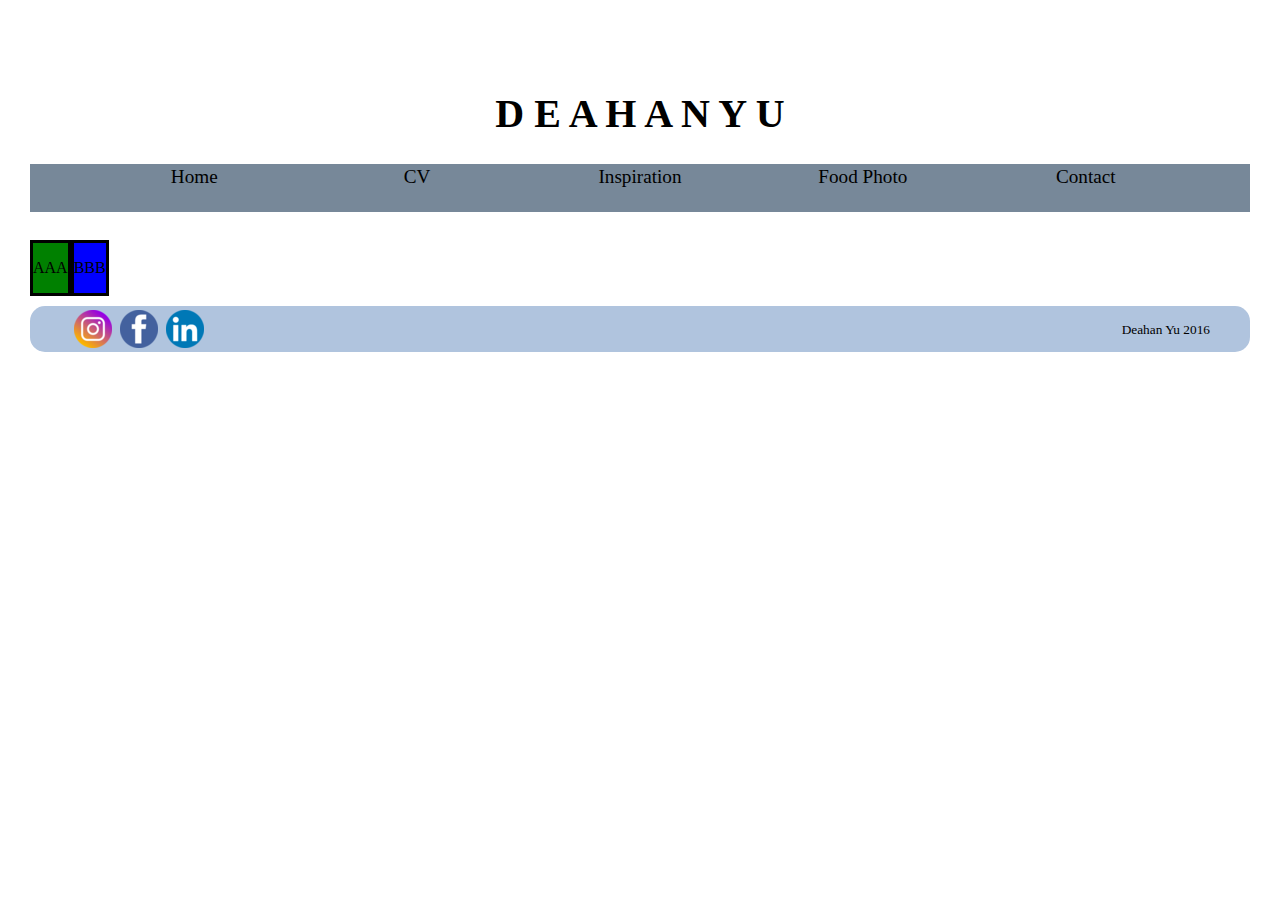
==== index.html @ fbf03cbe "initial setup" ====
<!DOCTYPE html>
<html lang="en">
<head>
	<meta charset="UTF-8">
	<title>Deahan Yu</title>
	<link rel="stylesheet" type="text/css" href="assets/stylesheets/stylesheets.css"/>

</head>
<body>
	<div>

	<header>
		<div class="headerBox">
		<h1>D E A H A N Y U</h1>
			<ul class="headerNav">
				<li><a href="index.html">Home</a></li>
				<li><a href="cv.html">CV</a></li>
				<li><a href="inspiration.html">Inspiration</a></li>
				<li><a href="foodphoto.html">Food Photo</a></li>
				<li><a href="contact.html">Contact</a></li>
			</ul>
		</div>
	</header>
	<section id="indexA">
		<div class="">
		<p>AAA</p>	
		</div>
	</section>

	<section id="indexB">
		<p>BBB</p>
		<div>

		</div>
	</section>
	<footer>
		<div class="footerBox">
	        <ul class="footerNav">
	          <li><a href="https://www.instagram.com/yudh90"><img src="assets/images/footer/instagram.png" alt="instagram"></a></li>
	          <li><a href="https://www.facebook.com/dae.yu"><img src="assets/images/footer/facebook.png" alt="facebook"></a></li>
	          <li><a href="https://www.linkedin.com/in/deahan-yu-893497a2"><img src="assets/images/footer/linkedin.png" alt="linkedin"></a></li>
	        </ul>
	        <small>Deahan Yu 2016</small>
      	</div>
	</footer>
	</div>
</body>
</html>
---- assets/stylesheets/stylesheets.css ----
/*
phone ~ 770 ~  Tablet  ~ 990 ~ computer
*/

/* =====================
For all pages
====================== */

body{
	margin:30px;
	font-family: serif,Courier,Helvetica;

}
/* -----------
header 
----------- */
.headerBox{
	background-image : url('../images/header/sky.jpg');
	/*background: #B0C4DE;*/	/*background-image : url('../images/header/sky.jpg');*/
	border-radius: 15px;
	height:200px;
	margin-bottom: 10px;
	
}

h1{
	text-align: center;
	padding-top: 60px;  /*FIX THIS CALCULATE NUMBERS*/  
	font-size: 2.5em;
}

.headerNav{
	list-style-type: none;
	height: 22%;
    margin: 0;
    padding: 2px;
    overflow: hidden;
    background: #778899;
    text-align: center;
}

.headerNav li {
	display: inline-block;
    width: 18%;
    height:100%;
    text-align: center;
}
.headerNav li a {
    color: black;
    text-decoration: none;
    display: inline-block;
    width: 100%;
    height:100%;
    font-size: 1.2em;
    /*vertical-align: middle;*/

}

.headerNav li a:hover{
	box-sizing: border-box;
    background-color: #D3D3D3;

}
/*
li a:active {
	background-color: #B6B6B6;
}*/

/* -----------
footer
----------- */
.footerBox{
	background: #B0C4DE;
	border-radius: 15px;
	margin-top: 10px;
	height: 46px;
}

.footerNav{
	display:inline-block;
	list-style-type: none;
	float:left;
	margin: 0 auto ;
	padding:4px 0px 0px 40px;
   text-align: right;
}
.footerBox li {
	display: inline-block;
	padding-left: 4px;
}
small{
	float:right;
	padding:15.5px 40px;
}
/* =====================
Index page
====================== */
/* -----------
section or contents
----------- */
section{
	    display:table-cell;
    	margin:0 auto;
}
#indexA{
	background-color: green;
	border: 3px solid black;

}
#indexB{
	background-color: blue;
	border: 3px solid black;
}
/* =====================
About page
====================== */
/*-----------
section or contents
----------- */
section{
	    display:table-cell;
    	margin:0 auto;
}
#aboutA{
	background-color: green;
	border: 3px solid black;

}
#aboutB{
	background-color: blue;
	border: 3px solid black;
}
/* =====================
Research page
====================== */
/* =====================
Photo page
====================== */
#photoA{

}
#photoB{

}
#imgBox {

}
#img{
	display:inline-block;
	overflow: hidden;
    object-fit: cover;
    width:100px;
    height:100px;
    float:left;
    padding:5px;
}
div.img:hover {
    border: 1px solid #777;
}

div.img img {
    width: 100%;
    height: auto;
}
/* =====================
Contact page
====================== */
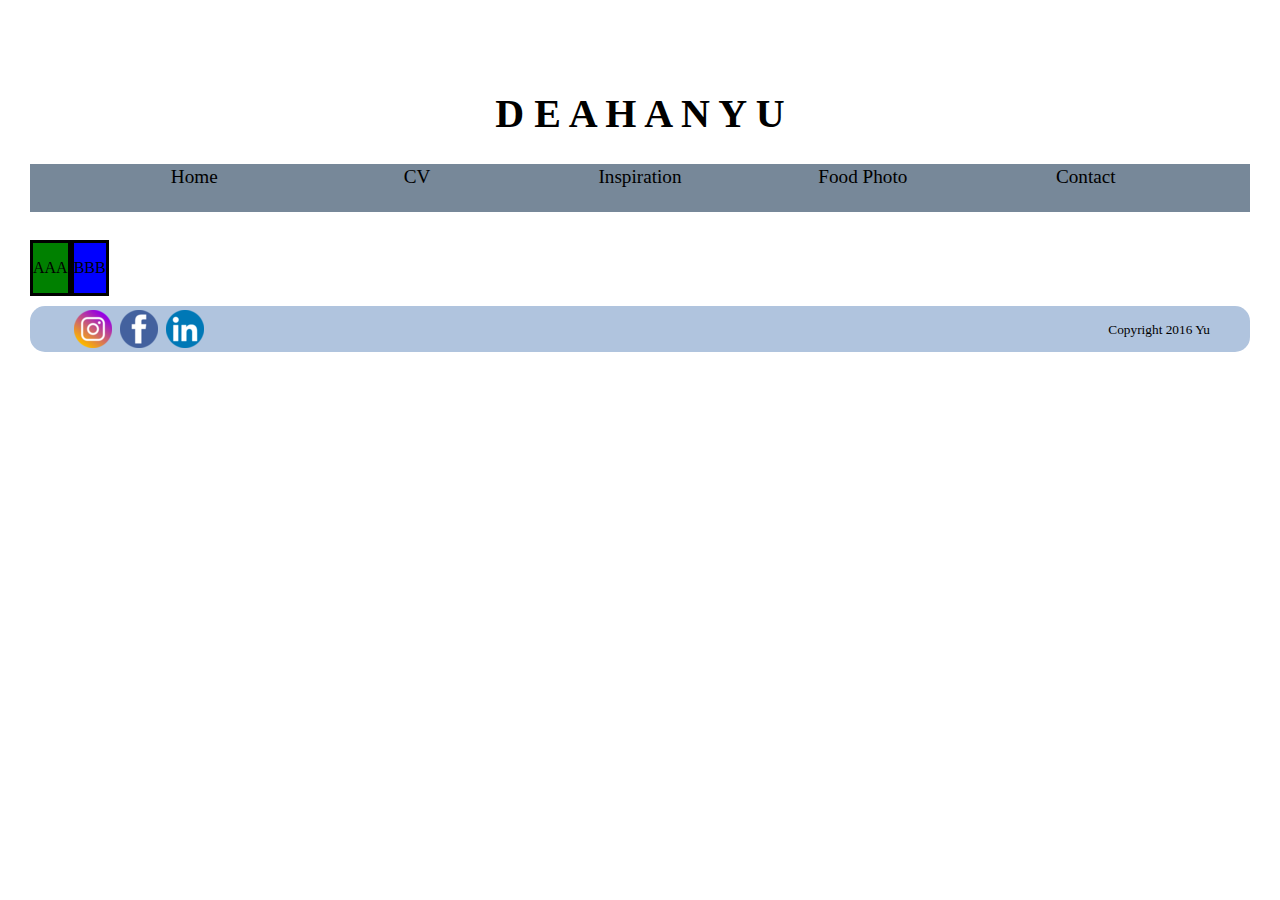
==== commit 4e5d88d3: ""Media Queries"" ====
--- a/index.html
+++ b/index.html
@@ -4,10 +4,11 @@
 	<meta charset="UTF-8">
 	<title>Deahan Yu</title>
 	<link rel="stylesheet" type="text/css" href="assets/stylesheets/stylesheets.css"/>
+	<meta name="viewport" content="width=device-width" initial-scale="1">
 
 </head>
 <body>
-	<div>
+	<div class="bodyBox">
 
 	<header>
 		<div class="headerBox">
@@ -40,7 +41,7 @@
 	          <li><a href="https://www.facebook.com/dae.yu"><img src="assets/images/footer/facebook.png" alt="facebook"></a></li>
 	          <li><a href="https://www.linkedin.com/in/deahan-yu-893497a2"><img src="assets/images/footer/linkedin.png" alt="linkedin"></a></li>
 	        </ul>
-	        <small>Deahan Yu 2016</small>
+	        <small>Copyright 2016 Yu</small>
       	</div>
 	</footer>
 	</div>
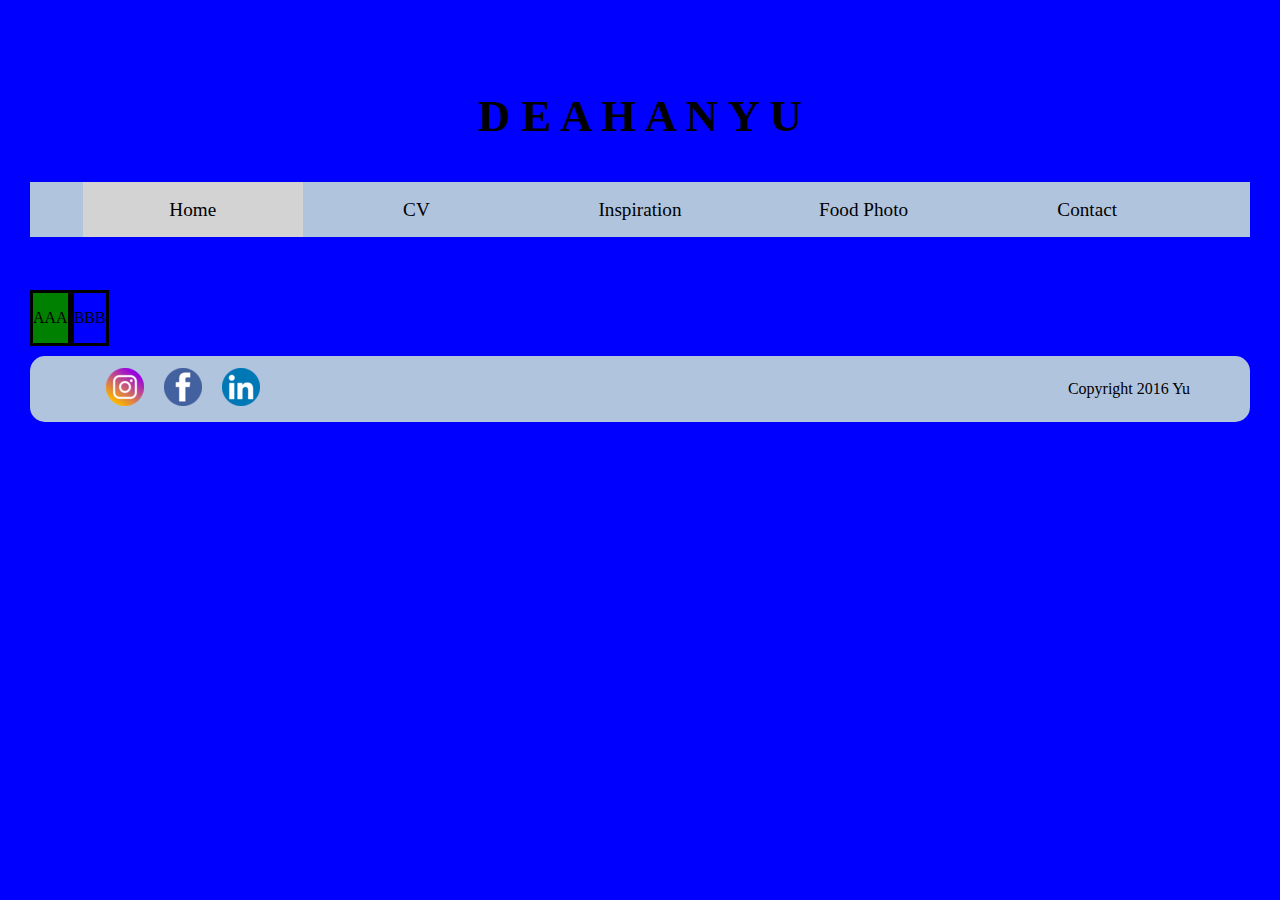
==== commit 12e1f443: "Worked more on Media Queries and Dropdown menubar" ====
--- a/index.html
+++ b/index.html
@@ -8,27 +8,31 @@
 
 </head>
 <body>
-	<div class="bodyBox">
+	<div id="indexBody"> <!-- ******************* -->
 
 	<header>
 		<div class="headerBox">
 		<h1>D E A H A N Y U</h1>
+			<div class="dropdownBox">
+			<button class="dropdown">Menu</button>
 			<ul class="headerNav">
-				<li><a href="index.html">Home</a></li>
-				<li><a href="cv.html">CV</a></li>
-				<li><a href="inspiration.html">Inspiration</a></li>
-				<li><a href="foodphoto.html">Food Photo</a></li>
-				<li><a href="contact.html">Contact</a></li>
+				<li id="index"><a href="index.html">Home</a></li>
+				<li id="cv"><a href="cv.html">CV</a></li>
+				<li id="inspiration"><a href="inspiration.html">Inspiration</a></li>
+				<li id="foodPhoto"><a href="foodphoto.html">Food Photo</a></li>
+				<li id="contact"><a href="contact.html">Contact</a></li>
 			</ul>
+			</div>
 		</div>
 	</header>
-	<section id="indexA">
+
+	<section id="indexA"><!-- ******************* -->
 		<div class="">
 		<p>AAA</p>	
 		</div>
 	</section>
 
-	<section id="indexB">
+	<section id="indexB"><!-- ******************* -->
 		<p>BBB</p>
 		<div>
 
--- a/assets/stylesheets/stylesheets.css
+++ b/assets/stylesheets/stylesheets.css
@@ -1,103 +1,250 @@
-/*
-phone ~ 770 ~  Tablet  ~ 990 ~ computer
-*/
-
-/* =====================
+
+
+/* ===============================================================
 For all pages
-====================== */
+================================================================ */
 
 body{
 	margin:30px;
 	font-family: serif,Courier,Helvetica;
-
-}
-/* -----------
-header 
------------ */
-.headerBox{
-	background-image : url('../images/header/sky.jpg');
-	/*background: #B0C4DE;*/	/*background-image : url('../images/header/sky.jpg');*/
-	border-radius: 15px;
-	height:200px;
-	margin-bottom: 10px;
-	
 }
 
 h1{
 	text-align: center;
-	padding-top: 60px;  /*FIX THIS CALCULATE NUMBERS*/  
-	font-size: 2.5em;
+	padding-top: 30px; 
+	padding-bottom:10px;
+	font-size: 1.5em;  
+}
+/* --------------------------------------------------------------
+For all pages header 
+-------------------------------------------------------------- */
+.headerBox{
+	border-radius: 15px;
+	height:126px;
+	margin-bottom: 10px;
+	background-image : url('../images/header/sky.jpg');
 }
 
 .headerNav{
 	list-style-type: none;
 	height: 22%;
     margin: 0;
-    padding: 2px;
-    overflow: hidden;
-    background: #778899;
+    padding: 0px;
+    background: #B0C4DE; 
     text-align: center;
 }
 
 .headerNav li {
-	display: inline-block;
     width: 18%;
     height:100%;
     text-align: center;
 }
+
 .headerNav li a {
     color: black;
     text-decoration: none;
     display: inline-block;
     width: 100%;
     height:100%;
-    font-size: 1.2em;
-    /*vertical-align: middle;*/
-
+    
 }
 
 .headerNav li a:hover{
 	box-sizing: border-box;
     background-color: #D3D3D3;
-
-}
-/*
-li a:active {
-	background-color: #B6B6B6;
-}*/
-
-/* -----------
-footer
------------ */
+}
+#indexBody li#index a, #cvBody li#cv a,#inspirationBody li#inspiration a,#foodPhotoBody li#foodPhoto a,#contactBody li#contact a{ 	box-sizing: border-box;
+    background-color: #D3D3D3; }
+
+
+/* --------------------------------------------------------------
+For all pages footer 
+-------------------------------------------------------------- */
 .footerBox{
 	background: #B0C4DE;
 	border-radius: 15px;
 	margin-top: 10px;
-	height: 46px;
-}
-
-.footerNav{
-	display:inline-block;
-	list-style-type: none;
-	float:left;
-	margin: 0 auto ;
-	padding:4px 0px 0px 40px;
-   text-align: right;
-}
+	height: 66px;
+}
+
+.footerNav {
+    list-style-type: none;
+    margin: 0 auto;
+    padding-left: 0;
+    padding-top:6px;
+    text-align: center;
+}
+
 .footerBox li {
 	display: inline-block;
-	padding-left: 4px;
-}
+	padding: 0px 20px;
+}
+small {
+    display: block;
+    text-align: center;
+}
+
+
+
+
+/* ===============================================================
+Media Queries
+================================================================ */
+/* ===============================================================
+====================================================
+====================================================
+Media Queries          *****TABLET*****
+====================================================
+====================================================
+================================================================ */
+
+@media screen and (min-width: 768px) {
+	body{background-color:yellow;}
+	h1{
+	padding-top: 44px; 
+	font-size: 2.5em;
+	}
+	.dropdown{
+		display:none;
+	}
+/* --------------------------------------------------------------
+MEDIA Tablet SIZE header
+-------------------------------------------------------------- */
+	
+	.headerBox{
+	height:200px;
+	}
+	.headerNav{
+ 	overflow: hidden;
+	}
+
+	.headerNav li {
+	display: inline-block;   
+	}
+
+	.headerNav li a {
+    line-height: 44px; 
+    font-size: 1em;
+	}
+}
+
+
+
+
+/* ===============================================================
+====================================================
+====================================================
+Media Queries          *****DESKTOP*****
+====================================================
+====================================================
+================================================================ */
+
+@media screen and (min-width: 1024px) {
+
+	body{background-color:blue;}
+
+	h1{
+	padding-top: 60px; 
+	font-size: 2.8em;
+	}
+	.dropdown{
+		display:none;
+	}
+
+/* --------------------------------------------------------------
+MEDIA COMPUTER SIZE header
+-------------------------------------------------------------- */
+	.headerBox{
+		height:250px;
+	}
+	.headerNav{
+    overflow: hidden;
+	}
+
+	.headerNav li {
+	display: inline-block;
+	}
+
+	.headerNav li a {
+  	line-height: 55px; 
+  	font-size: 1.2em;
+	}
+
+/* --------------------------------------------------------------
+MEDIA COMPUTER SIZE footer 
+-------------------------------------------------------------- */
+	.footerNav{
+	display:inline-block;
+	float:left;
+	padding:12px 0px 0px 60px;
+   	text-align: right;
+
+	}
+	.footerBox li {
+	padding: 0px 0px 0px 16px;
+	}
 small{
+	font-size: 1em;
 	float:right;
-	padding:15.5px 40px;
-}
-/* =====================
+	padding:24px 60px;
+	}
+
+}
+/* ===============================================================
+====================================================
+====================================================
+Media Queries          *****Only Phone*****
+====================================================
+====================================================
+================================================================ */
+@media screen and (max-width: 767px) {
+	.dropdownBox {
+	display:block;
+    width:100%;
+	}
+	.dropdown {
+    background-color: #B0C4DE;
+  	border-radius: 0px 0px 15px 15px;
+    padding: 12px;
+    font-size: 1em;
+    border: none;
+    cursor: pointer;
+    width:100%;
+    opacity:0.5;
+    font-family:serif,Courier,Helvetica;
+	}
+	.headerNav {
+    display: none;
+	height: 22%;
+    margin: 0;
+    padding: 0px;
+    background: #B0C4DE; 
+    text-align: center;
+    opacity:0.9;
+	}
+.headerNav li {
+    width: 100%;
+}
+.headerNav li a {
+    padding: 11.5px 16px;
+
+}
+.dropdownBox:hover .headerNav {
+	box-sizing: border-box;
+    display: block;
+}
+
+.dropdownBox:hover .dropdown {
+    background-color: transparent;
+}
+}
+
+/* ===============================================================
 Index page
-====================== */
-/* -----------
-section or contents
------------ */
+================================================================ */
+/* --------------------------------------------------------------
+Index page section or content
+-------------------------------------------------------------- */
 section{
 	    display:table-cell;
     	margin:0 auto;
@@ -111,31 +258,37 @@
 	background-color: blue;
 	border: 3px solid black;
 }
-/* =====================
-About page
-====================== */
-/*-----------
-section or contents
------------ */
+/* ===============================================================
+cv page
+================================================================ */
+/* --------------------------------------------------------------
+cv page section or content
+-------------------------------------------------------------- */
 section{
 	    display:table-cell;
     	margin:0 auto;
 }
-#aboutA{
+#cvA{
 	background-color: green;
 	border: 3px solid black;
 
 }
-#aboutB{
+#cvB{
 	background-color: blue;
 	border: 3px solid black;
 }
-/* =====================
-Research page
-====================== */
-/* =====================
-Photo page
-====================== */
+/* ===============================================================
+inspiration page
+================================================================ */
+/* --------------------------------------------------------------
+inspiration page section or content
+-------------------------------------------------------------- */
+/* ===============================================================
+photo page
+================================================================ */
+/* --------------------------------------------------------------
+photo page section or content
+-------------------------------------------------------------- */
 #photoA{
 
 }
@@ -162,6 +315,6 @@
     width: 100%;
     height: auto;
 }
-/* =====================
+/* ===============================================================
 Contact page
-====================== */
+================================================================ */
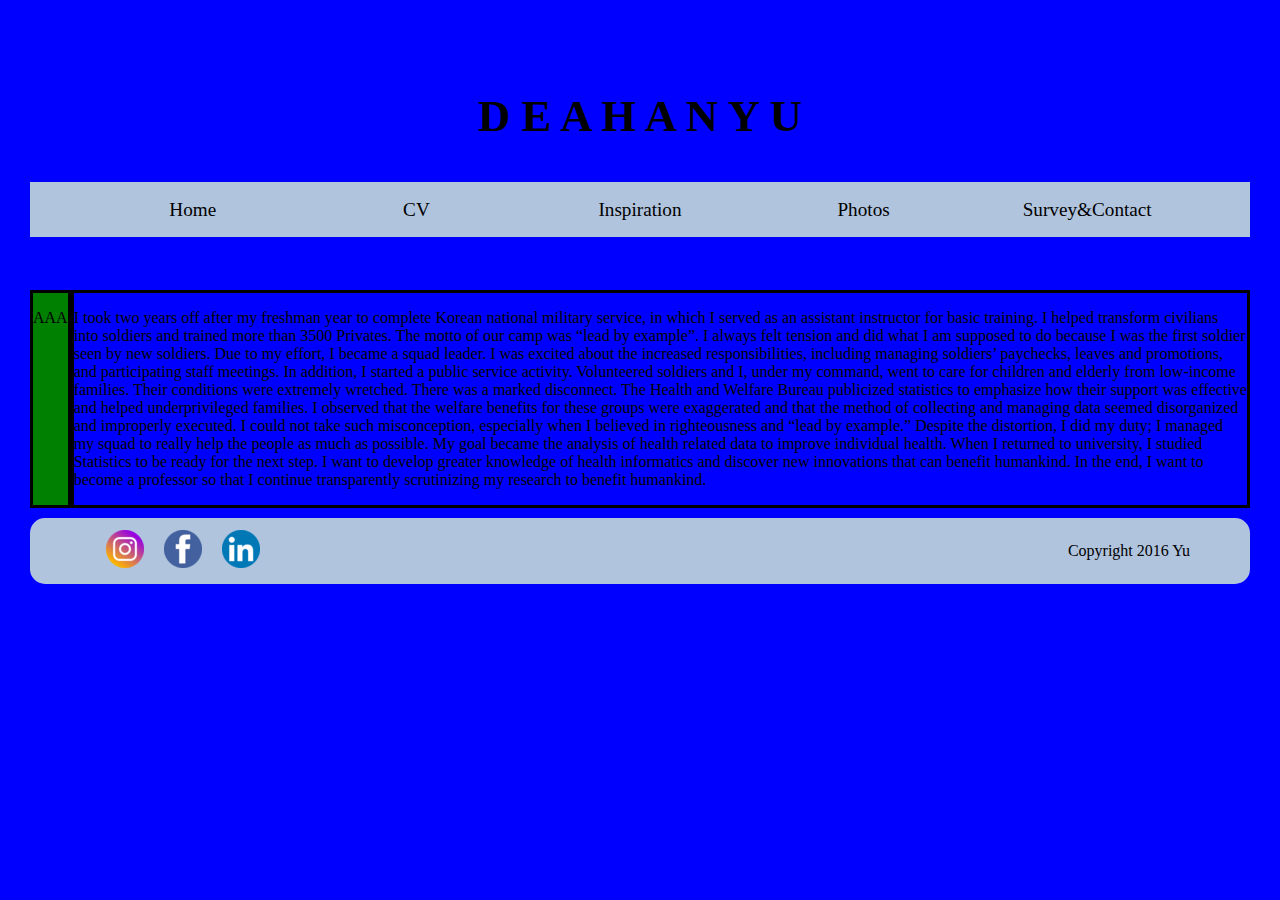
==== commit 83746554: "Updated in general" ====
--- a/index.html
+++ b/index.html
@@ -8,7 +8,7 @@
 
 </head>
 <body>
-	<div id="indexBody"> <!-- ******************* -->
+	
 
 	<header>
 		<div class="headerBox">
@@ -19,13 +19,14 @@
 				<li id="index"><a href="index.html">Home</a></li>
 				<li id="cv"><a href="cv.html">CV</a></li>
 				<li id="inspiration"><a href="inspiration.html">Inspiration</a></li>
-				<li id="foodPhoto"><a href="foodphoto.html">Food Photo</a></li>
-				<li id="contact"><a href="contact.html">Contact</a></li>
+				<li id="photo"><a href="photo.html">Photos</a></li>
+				<li id="form"><a href="form.html">Survey&amp;Contact</a></li>
 			</ul>
 			</div>
 		</div>
 	</header>
 
+	<div id="indexBox"> <!-- ******************* -->
 	<section id="indexA"><!-- ******************* -->
 		<div class="">
 		<p>AAA</p>	
@@ -33,11 +34,15 @@
 	</section>
 
 	<section id="indexB"><!-- ******************* -->
-		<p>BBB</p>
+		<p>I took two years off after my freshman year to complete Korean national military service, in which I served as an assistant instructor for basic training. I helped transform civilians into soldiers and trained more than 3500 Privates. The motto of our camp was “lead by example”. I always felt tension and did what I am supposed to do because I was the first soldier seen by new soldiers. Due to my effort, I became a squad leader. I was excited about the increased responsibilities, including managing soldiers’ paychecks, leaves and promotions, and participating staff meetings. In addition, I started a public service activity. Volunteered soldiers and I, under my command, went to care for children and elderly from low-income families. Their conditions were extremely wretched. There was a marked disconnect. The Health and Welfare Bureau publicized statistics to emphasize how their support was effective and helped underprivileged families. I observed that the welfare benefits for these groups were exaggerated and that the method of collecting and managing data seemed disorganized and improperly executed. I could not take such misconception, especially when I believed in righteousness and “lead by example.” Despite the distortion, I did my duty; I managed my squad to really help the people as much as possible. My goal became the analysis of health related data to improve individual health. When I returned to university, I studied Statistics to be ready for the next step. I want to develop greater knowledge of health informatics and discover new innovations that can benefit humankind. 
+
+
+		In the end, I want to become a professor so that I continue transparently scrutinizing my research to benefit humankind. </p>
 		<div>
 
 		</div>
 	</section>
+	</div>
 	<footer>
 		<div class="footerBox">
 	        <ul class="footerNav">
@@ -48,6 +53,6 @@
 	        <small>Copyright 2016 Yu</small>
       	</div>
 	</footer>
-	</div>
+
 </body>
 </html>--- a/assets/stylesheets/stylesheets.css
+++ b/assets/stylesheets/stylesheets.css
@@ -51,10 +51,10 @@
 
 .headerNav li a:hover{
 	box-sizing: border-box;
-    background-color: #D3D3D3;
+    background-color: lightgrey;
 }
 #indexBody li#index a, #cvBody li#cv a,#inspirationBody li#inspiration a,#foodPhotoBody li#foodPhoto a,#contactBody li#contact a{ 	box-sizing: border-box;
-    background-color: #D3D3D3; }
+    background-color: lightgrey; }
 
 
 /* --------------------------------------------------------------
@@ -104,6 +104,9 @@
 	padding-top: 44px; 
 	font-size: 2.5em;
 	}
+	.onlyForPhone{
+		display: none;
+	}
 	.dropdown{
 		display:none;
 	}
@@ -147,9 +150,6 @@
 	padding-top: 60px; 
 	font-size: 2.8em;
 	}
-	.dropdown{
-		display:none;
-	}
 
 /* --------------------------------------------------------------
 MEDIA COMPUTER SIZE header
@@ -157,19 +157,10 @@
 	.headerBox{
 		height:250px;
 	}
-	.headerNav{
-    overflow: hidden;
-	}
-
-	.headerNav li {
-	display: inline-block;
-	}
-
 	.headerNav li a {
   	line-height: 55px; 
   	font-size: 1.2em;
 	}
-
 /* --------------------------------------------------------------
 MEDIA COMPUTER SIZE footer 
 -------------------------------------------------------------- */
@@ -198,6 +189,9 @@
 ====================================================
 ================================================================ */
 @media screen and (max-width: 767px) {
+	.onlyforPhone{
+		display:block;
+	}
 	.dropdownBox {
 	display:block;
     width:100%;
@@ -264,17 +258,14 @@
 /* --------------------------------------------------------------
 cv page section or content
 -------------------------------------------------------------- */
-section{
-	    display:table-cell;
-    	margin:0 auto;
-}
+
 #cvA{
-	background-color: green;
+	background-color: white;
 	border: 3px solid black;
 
 }
 #cvB{
-	background-color: blue;
+	background-color: white;
 	border: 3px solid black;
 }
 /* ===============================================================
@@ -283,6 +274,8 @@
 /* --------------------------------------------------------------
 inspiration page section or content
 -------------------------------------------------------------- */
+
+
 /* ===============================================================
 photo page
 ================================================================ */
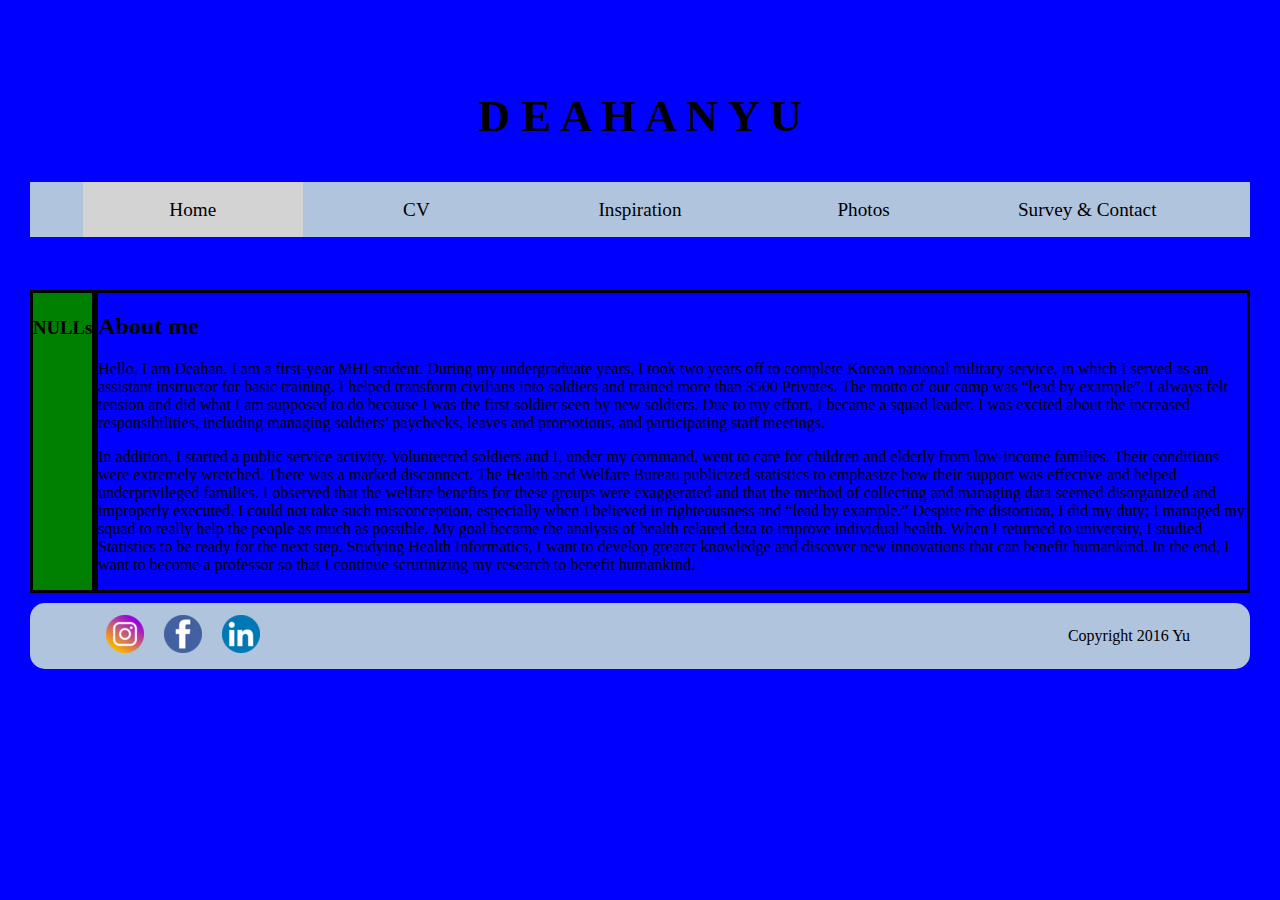
==== commit d1a1bbe4: "completed form, photo,cv,inspiration pages" ====
--- a/index.html
+++ b/index.html
@@ -4,12 +4,12 @@
 	<meta charset="UTF-8">
 	<title>Deahan Yu</title>
 	<link rel="stylesheet" type="text/css" href="assets/stylesheets/stylesheets.css"/>
-	<meta name="viewport" content="width=device-width" initial-scale="1">
+	<meta name="viewport" content="width=device-width">
 
 </head>
 <body>
 	
-
+<div id="indexBody"><!-- ******************* -->
 	<header>
 		<div class="headerBox">
 		<h1>D E A H A N Y U</h1>
@@ -20,7 +20,7 @@
 				<li id="cv"><a href="cv.html">CV</a></li>
 				<li id="inspiration"><a href="inspiration.html">Inspiration</a></li>
 				<li id="photo"><a href="photo.html">Photos</a></li>
-				<li id="form"><a href="form.html">Survey&amp;Contact</a></li>
+				<li id="form"><a href="form.html">Survey &amp; Contact</a></li>
 			</ul>
 			</div>
 		</div>
@@ -28,19 +28,13 @@
 
 	<div id="indexBox"> <!-- ******************* -->
 	<section id="indexA"><!-- ******************* -->
-		<div class="">
-		<p>AAA</p>	
-		</div>
+		<h3>NULLs</h3>
 	</section>
 
 	<section id="indexB"><!-- ******************* -->
-		<p>I took two years off after my freshman year to complete Korean national military service, in which I served as an assistant instructor for basic training. I helped transform civilians into soldiers and trained more than 3500 Privates. The motto of our camp was “lead by example”. I always felt tension and did what I am supposed to do because I was the first soldier seen by new soldiers. Due to my effort, I became a squad leader. I was excited about the increased responsibilities, including managing soldiers’ paychecks, leaves and promotions, and participating staff meetings. In addition, I started a public service activity. Volunteered soldiers and I, under my command, went to care for children and elderly from low-income families. Their conditions were extremely wretched. There was a marked disconnect. The Health and Welfare Bureau publicized statistics to emphasize how their support was effective and helped underprivileged families. I observed that the welfare benefits for these groups were exaggerated and that the method of collecting and managing data seemed disorganized and improperly executed. I could not take such misconception, especially when I believed in righteousness and “lead by example.” Despite the distortion, I did my duty; I managed my squad to really help the people as much as possible. My goal became the analysis of health related data to improve individual health. When I returned to university, I studied Statistics to be ready for the next step. I want to develop greater knowledge of health informatics and discover new innovations that can benefit humankind. 
-
-
-		In the end, I want to become a professor so that I continue transparently scrutinizing my research to benefit humankind. </p>
-		<div>
-
-		</div>
+		<h2> About me</h2>
+		<p>Hello, I am Deahan. I am a first-year MHI student. During my undergraduate years, I took two years off to complete Korean national military service, in which I served as an assistant instructor for basic training. I helped transform civilians into soldiers and trained more than 3500 Privates. The motto of our camp was “lead by example”. I always felt tension and did what I am supposed to do because I was the first soldier seen by new soldiers. Due to my effort, I became a squad leader. I was excited about the increased responsibilities, including managing soldiers’ paychecks, leaves and promotions, and participating staff meetings. </p>
+		<p>In addition, I started a public service activity. Volunteered soldiers and I, under my command, went to care for children and elderly from low-income families. Their conditions were extremely wretched. There was a marked disconnect. The Health and Welfare Bureau publicized statistics to emphasize how their support was effective and helped underprivileged families. I observed that the welfare benefits for these groups were exaggerated and that the method of collecting and managing data seemed disorganized and improperly executed. I could not take such misconception, especially when I believed in righteousness and “lead by example.” Despite the distortion, I did my duty; I managed my squad to really help the people as much as possible. My goal became the analysis of health related data to improve individual health. When I returned to university, I studied Statistics to be ready for the next step. Studying Health Informatics, I want to develop greater knowledge and discover new innovations that can benefit humankind. In the end, I want to become a professor so that I continue scrutinizing my research to benefit humankind.</p>
 	</section>
 	</div>
 	<footer>
@@ -53,6 +47,6 @@
 	        <small>Copyright 2016 Yu</small>
       	</div>
 	</footer>
-
+</div>
 </body>
 </html>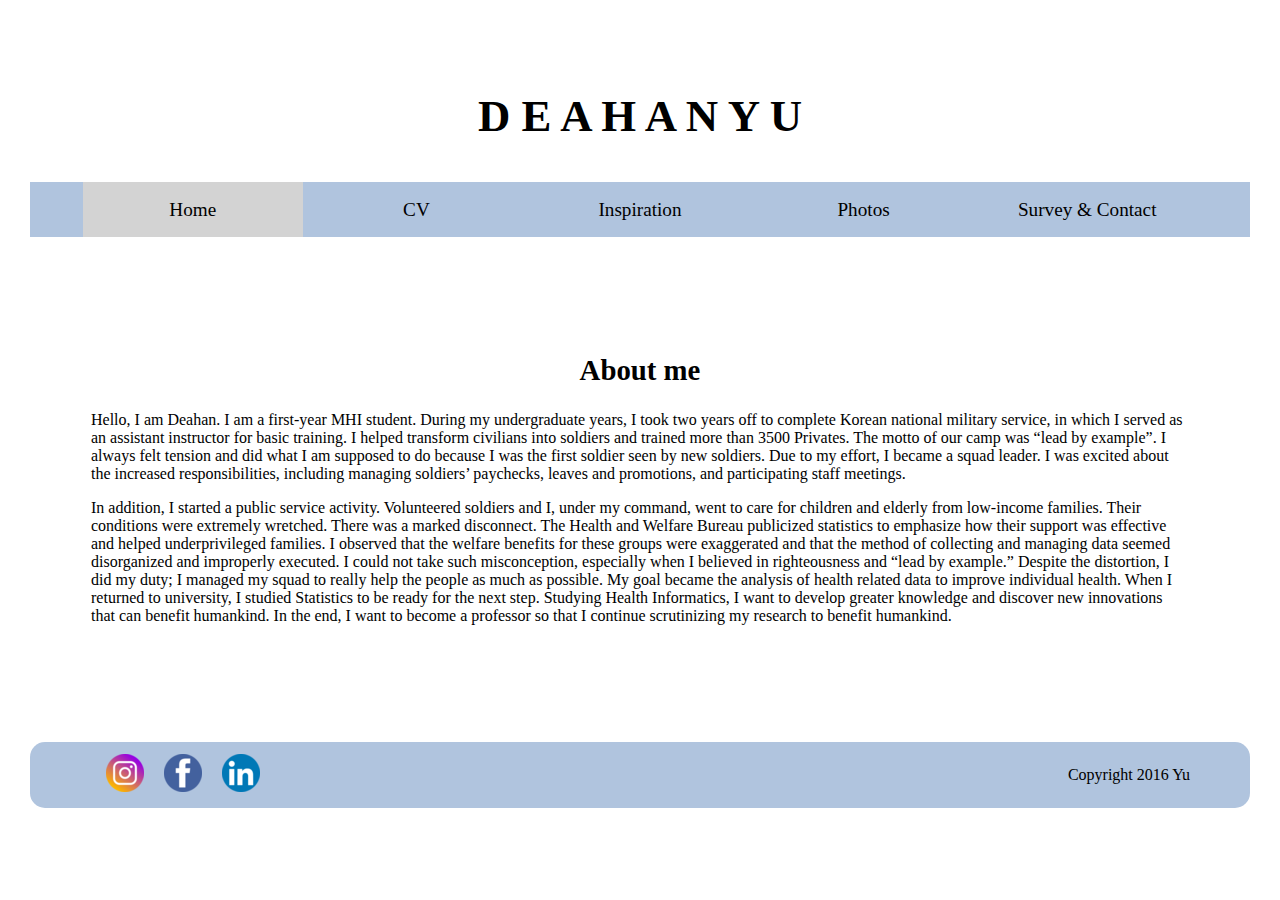
==== commit fb831e3c: "Modified photo aligns, general semantics and  contents for better design." ====
--- a/index.html
+++ b/index.html
@@ -28,7 +28,7 @@
 
 	<div id="indexBox"> <!-- ******************* -->
 	<section id="indexA"><!-- ******************* -->
-		<h3>NULLs</h3>
+		<h3>NULL</h3>
 	</section>
 
 	<section id="indexB"><!-- ******************* -->
--- a/assets/stylesheets/stylesheets.css
+++ b/assets/stylesheets/stylesheets.css
@@ -3,25 +3,30 @@
 /* ===============================================================
 For all pages
 ================================================================ */
-
 body{
 	margin:30px;
 	font-family: serif,Courier,Helvetica;
 }
-
 h1{
 	text-align: center;
 	padding-top: 30px; 
 	padding-bottom:10px;
 	font-size: 1.5em;  
 }
+h2{
+	text-align: center;
+	font-size: 1.2em;
+}
+h3{
+	display: none;
+}
 /* --------------------------------------------------------------
 For all pages header 
 -------------------------------------------------------------- */
 .headerBox{
 	border-radius: 15px;
 	height:126px;
-	margin-bottom: 10px;
+	margin-bottom: 40px;
 	background-image : url('../images/header/sky.jpg');
 }
 
@@ -53,8 +58,9 @@
 	box-sizing: border-box;
     background-color: lightgrey;
 }
-#indexBody li#index a, #cvBody li#cv a,#inspirationBody li#inspiration a,#foodPhotoBody li#foodPhoto a,#contactBody li#contact a{ 	box-sizing: border-box;
-    background-color: lightgrey; }
+#indexBody li#index a,#cvBody li#cv a,#inspirationBody li#inspiration a,#photoBody li#photo a,#formBody li#form a{ 	box-sizing: border-box;
+    background-color: lightgrey; 
+}
 
 
 /* --------------------------------------------------------------
@@ -63,7 +69,7 @@
 .footerBox{
 	background: #B0C4DE;
 	border-radius: 15px;
-	margin-top: 10px;
+	margin-top: 40px;
 	height: 66px;
 }
 
@@ -83,8 +89,156 @@
     display: block;
     text-align: center;
 }
-
-
+/* ==============================================================
+Index page
+================================================================ */
+section{
+	display:table-cell;
+    margin:0 auto;
+}
+#indexA{
+	display:none;
+}
+#indexB{
+	padding:5%;
+}
+/* ===============================================================
+cv page
+================================================================ */
+#cvBox{
+	border:1px solid;
+}
+#cvA{
+	display:none;
+}
+#cvB{
+	text-align: center;
+	padding:5%;
+}
+#education{
+	display:none;
+}
+/* ===============================================================
+inspiration page
+================================================================ */
+#inspirationAForTb{
+	border-radius: 15px;
+	display:none;
+}
+#inspirationAForPc{
+	border-radius: 15px;
+	display:none;
+}
+#inspirationB{
+	text-align: center;
+	padding-top: 15px;
+}
+/* ===============================================================
+photo page
+================================================================ */
+#photoBox{
+	background:#F7E5F5;
+	border-radius: 15px;
+}
+
+#photoB{
+	display:block;
+	text-align: center;
+} 
+#photoB h2{
+	padding-top:20px
+}
+.img{
+	display:inline-block;
+	overflow: hidden;
+    width:230px;
+    height:230px;
+    padding:2px;
+    margin-left:auto;
+    margin-right:auto;
+}
+div.img:hover {
+    border: 1px solid lightgrey;
+}
+
+div.img img {
+    width: 100%;
+    height: auto;
+}
+/* ===============================================================
+Contact page
+================================================================ */
+textarea {
+    width: 100%;
+    padding: 12px 20px;
+    box-sizing: border-box;
+    border: 2px solid #ccc;
+    border-radius: 4px;
+    background-color: #f8f8f8;
+    font-size: 10px;
+}
+
+#formB{
+	margin: 0 auto;
+	background-color:#F7E5F5;
+	width: 9999px;
+	border-radius: 15px;
+}
+table{
+	margin-left:auto; 
+   	margin-right:auto;
+}
+
+/* ===============================================================
+====================================================
+====================================================
+Media Queries          *****Only Phone*****
+====================================================
+====================================================
+================================================================ */
+@media screen and (max-width: 767px) {
+	.onlyforPhone{
+		display:block;
+	}
+	.dropdownBox {
+		display:block;
+	    width:100%;
+	}
+	.dropdown {
+	    background-color: #B0C4DE;
+	  	border-radius: 0px 0px 15px 15px;
+	    padding: 12px;
+	    font-size: 1em;
+	    border: none;
+	    cursor: pointer;
+	    width:100%;
+	    opacity:0.5;
+	    font-family:serif,Courier,Helvetica;
+	}
+	.headerNav {
+	    display: none;
+		height: 22%;
+	    margin: 0;
+	    padding: 0px;
+	    background: #B0C4DE; 
+	    text-align: center;
+	    opacity:0.9;
+	}
+	.headerNav li {
+    	width: 100%;
+	}
+	.headerNav li a {
+    	padding: 11.5px 16px;
+	}
+	.dropdownBox:hover .headerNav {
+		box-sizing: border-box;
+    	display: block;
+	}
+
+	.dropdownBox:hover .dropdown {
+    	background-color: transparent;
+	}
+}
 
 
 /* ===============================================================
@@ -99,11 +253,13 @@
 ================================================================ */
 
 @media screen and (min-width: 768px) {
-	body{background-color:yellow;}
 	h1{
 	padding-top: 44px; 
 	font-size: 2.5em;
 	}
+	h2{
+		font-size: 1.5em;
+	}
 	.onlyForPhone{
 		display: none;
 	}
@@ -129,6 +285,68 @@
     line-height: 44px; 
     font-size: 1em;
 	}
+/* --------------------------------------------------------------
+MEDIA Tablet SIZE cvcvcv
+-------------------------------------------------------------- */
+	#indexBox{
+		display:table;
+		}
+	#indexA{
+			display:table-cell;
+		background-image : url('../images/contents/me.jpg');
+		width:243px; 
+		border-radius: 15px;
+		}
+/* --------------------------------------------------------------
+MEDIA Tablet SIZE cvcvcv
+-------------------------------------------------------------- */
+	#cvBox{
+		border: 3px solid; 
+		}
+	#cvA{
+			display:block;
+			width:100%;
+			height: 200px;
+			background-image : url('../images/contents/cvbg.jpeg');
+			border-bottom: 3px solid;
+		}
+	#cvB{
+		
+		text-align: left;
+	
+		}
+	#personalData{
+		columns:2;
+		}
+	#education{
+		display: block;
+		columns: 4;
+		}
+/* --------------------------------------------------------------
+MEDIA Tablet SIZE inspiration
+-------------------------------------------------------------- */
+
+		#inspirationAForTb{
+			display:block;
+			overflow: hidden;
+		}
+		#inspirationAForPc{
+			display:none;
+		}
+/* --------------------------------------------------------------
+MEDIA Tablet SIZE photo & Form
+-------------------------------------------------------------- */
+
+	#formB,#photoBox{
+	background-color:#D1EDD0;
+	}	
+	.img{
+        width:180px;
+        height:180px;
+        padding:4px;
+    }
+
+
 }
 
 
@@ -144,11 +362,13 @@
 
 @media screen and (min-width: 1024px) {
 
-	body{background-color:blue;}
 
 	h1{
 	padding-top: 60px; 
 	font-size: 2.8em;
+	}
+	h2{
+		font-size: 1.8em;
 	}
 
 /* --------------------------------------------------------------
@@ -179,135 +399,68 @@
 	float:right;
 	padding:24px 60px;
 	}
-
-}
-/* ===============================================================
-====================================================
-====================================================
-Media Queries          *****Only Phone*****
-====================================================
-====================================================
-================================================================ */
-@media screen and (max-width: 767px) {
-	.onlyforPhone{
-		display:block;
-	}
-	.dropdownBox {
-	display:block;
-    width:100%;
-	}
-	.dropdown {
-    background-color: #B0C4DE;
-  	border-radius: 0px 0px 15px 15px;
-    padding: 12px;
-    font-size: 1em;
-    border: none;
-    cursor: pointer;
-    width:100%;
-    opacity:0.5;
-    font-family:serif,Courier,Helvetica;
-	}
-	.headerNav {
-    display: none;
-	height: 22%;
-    margin: 0;
-    padding: 0px;
-    background: #B0C4DE; 
-    text-align: center;
-    opacity:0.9;
-	}
-.headerNav li {
-    width: 100%;
-}
-.headerNav li a {
-    padding: 11.5px 16px;
-
-}
-.dropdownBox:hover .headerNav {
-	box-sizing: border-box;
-    display: block;
-}
-
-.dropdownBox:hover .dropdown {
-    background-color: transparent;
-}
-}
-
-/* ===============================================================
-Index page
-================================================================ */
-/* --------------------------------------------------------------
-Index page section or content
--------------------------------------------------------------- */
-section{
-	    display:table-cell;
-    	margin:0 auto;
-}
-#indexA{
-	background-color: green;
-	border: 3px solid black;
-
-}
-#indexB{
-	background-color: blue;
-	border: 3px solid black;
-}
-/* ===============================================================
-cv page
-================================================================ */
-/* --------------------------------------------------------------
-cv page section or content
--------------------------------------------------------------- */
-
-#cvA{
-	background-color: white;
-	border: 3px solid black;
-
-}
-#cvB{
-	background-color: white;
-	border: 3px solid black;
-}
-/* ===============================================================
-inspiration page
-================================================================ */
-/* --------------------------------------------------------------
-inspiration page section or content
--------------------------------------------------------------- */
-
-
-/* ===============================================================
-photo page
-================================================================ */
-/* --------------------------------------------------------------
-photo page section or content
--------------------------------------------------------------- */
-#photoA{
-
-}
-#photoB{
-
-}
-#imgBox {
-
-}
-#img{
-	display:inline-block;
-	overflow: hidden;
-    object-fit: cover;
-    width:100px;
-    height:100px;
-    float:left;
-    padding:5px;
-}
-div.img:hover {
-    border: 1px solid #777;
-}
-
-div.img img {
-    width: 100%;
-    height: auto;
-}
-/* ===============================================================
-Contact page
-================================================================ */
+/* --------------------------------------------------------------
+MEDIA COMPUTER SIZE Index
+-------------------------------------------------------------- */
+	#indexBox{
+	display: block;
+	}
+	#indexA{
+		background-image: none;
+		content:url('../images/contents/pirates.jpg');
+		width:100%;
+		margin-top:50px;
+		border-radius: 15px;
+			/*display:block;
+			
+			height: 200px;
+			background-image : url('../images/contents/pirates.jpg');*/	
+		}
+	#indexB{
+		padding-top: 0px;
+	}
+/* --------------------------------------------------------------
+MEDIA COMPUTER SIZE CVCV
+-------------------------------------------------------------- */
+	
+	#cvBox{
+		display:table;
+		}
+	#cvA{
+			display:table-cell;
+			width:512px;
+		}
+	#education{
+		display: none;
+	}
+	.onlyForPhone{
+		display: table-cell;
+	}
+/* --------------------------------------------------------------
+MEDIA COMPUTER SIZE inspiration 
+-------------------------------------------------------------- */
+	#inspirationBox{
+			display: table;
+		}
+
+	#inspirationAForTb{
+			display:none;
+		}
+	#inspirationAForPc{
+			display:table-cell;
+		}
+	#inspirationB{
+			vertical-align: middle;
+		}
+/* --------------------------------------------------------------
+MEDIA COMPUTER SIZE photo & Form
+-------------------------------------------------------------- */
+	#formB,#photoBox{
+	background-color: #e2e6f7;
+
+	}	
+	.img{
+        width:120px;
+        height:120px;
+    }
+}
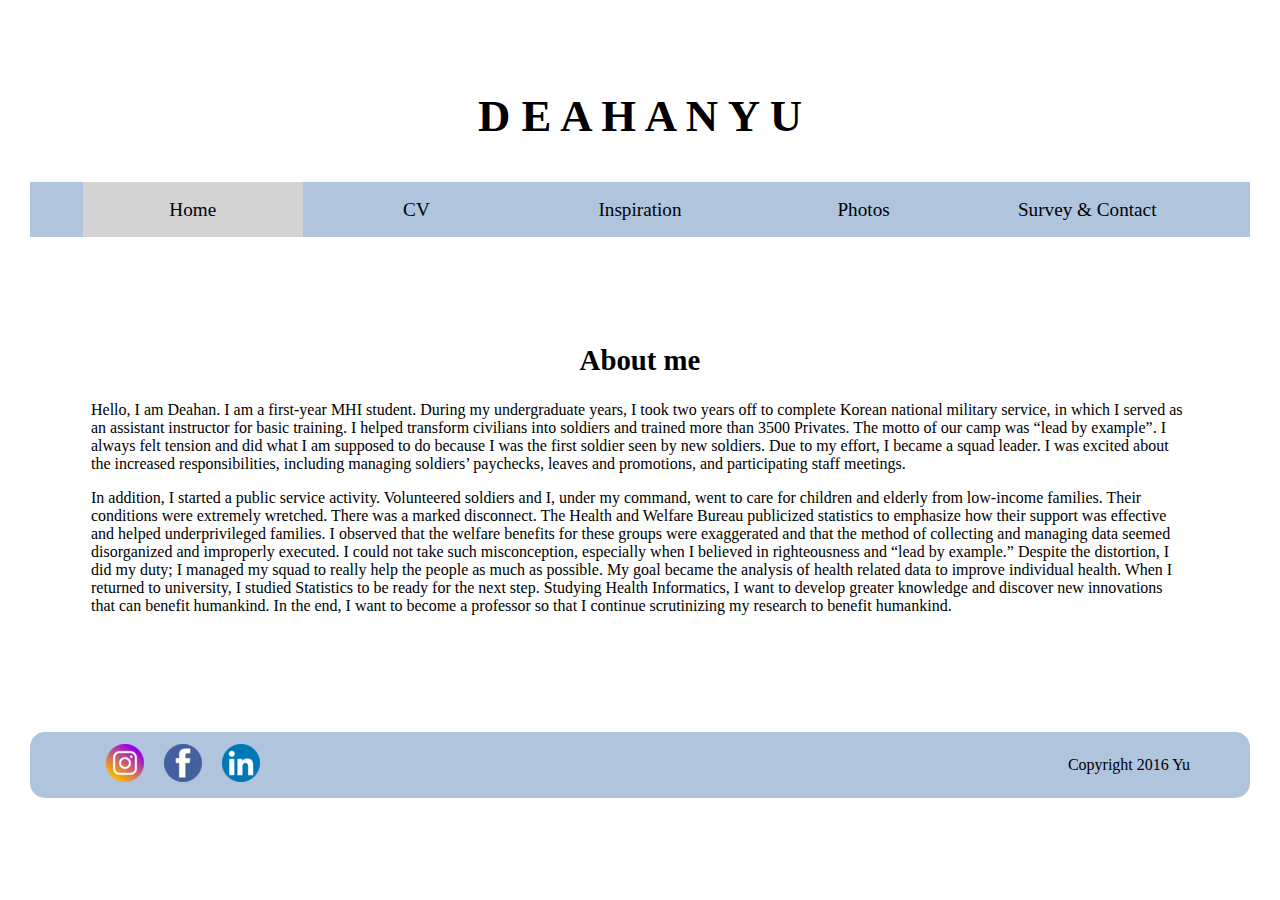
==== commit 2802721e: "jquery added and a little bit more modifed form page and photos page" ====
--- a/index.html
+++ b/index.html
@@ -5,7 +5,12 @@
 	<title>Deahan Yu</title>
 	<link rel="stylesheet" type="text/css" href="assets/stylesheets/stylesheets.css"/>
 	<meta name="viewport" content="width=device-width">
-
+	<script src="assets/stylesheets/jquery-3.1.1.js"></script>
+	<script>
+		$(function(){ 
+			$('#indexA').hide(1).show(1000);
+		});
+	</script>
 </head>
 <body>
 	
